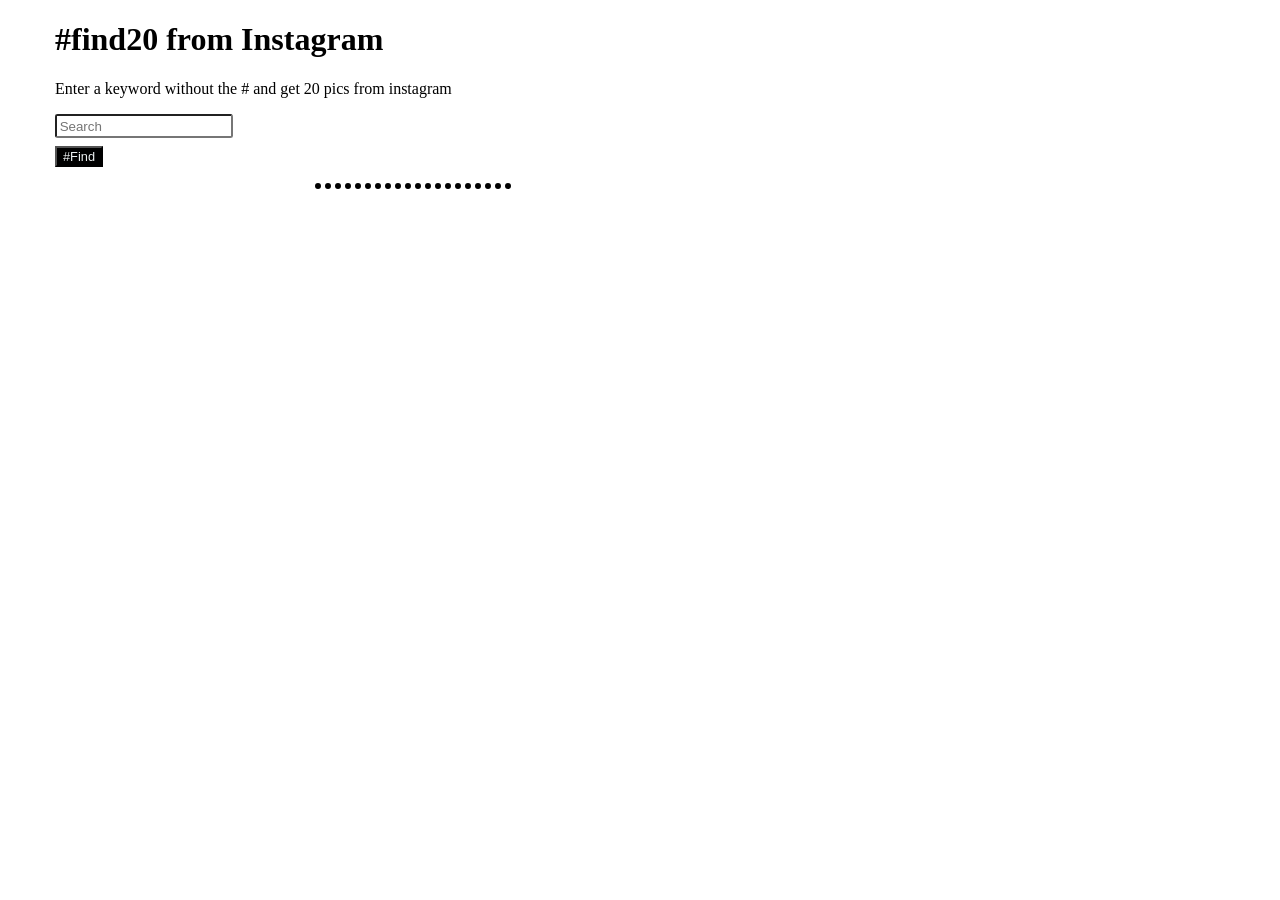
==== index.html @ 17106aa4 "initial commit" ====
<!DOCTYPE html>
<html lang="en">
<head>
    <meta charset="UTF-8">
    <title>TagFinder</title>
    <script type="text/javascript" src="https://cdnjs.cloudflare.com/ajax/libs/jquery/3.0.0-alpha1/jquery.min.js"></script>
    <script type="text/javascript" src="app.js"></script>
    <link rel="stylesheet" href="style.css">
</head>
<body>
<div class="container">
    <h1>#find20 from Instagram</h1>
    <p>Enter a keyword without the # and get 20 pics from instagram</p>
    <form class="form_submit" onsubmit="return false;">
        <input type="text" name="Find" required="required" placeholder="Search" id="find">
        <p class="btn_submit">
            <input type="submit" value="#Find" class="submit">
        </p>
    </form>
    <div id="photos">
        <img src="" id ="images" class="image_1 img-responsive">
        <img src="" id ="images" class="image_2 img-responsive">
        <img src="" id ="images" class="image_3 img-responsive">
        <img src="" id ="images" class="image_4 img-responsive">
        <img src="" id ="images" class="image_5 img-responsive">
        <img src="" id ="images" class="image_6 img-responsive">
        <img src="" id ="images" class="image_7 img-responsive">
        <img src="" id ="images" class="image_8 img-responsive">
        <img src="" id ="images" class="image_9 img-responsive">
        <img src="" id ="images" class="image_10 img-responsive">
        <img src="" id ="images" class="image_11 img-responsive">
        <img src="" id ="images" class="image_12 img-responsive">
        <img src="" id ="images" class="image_13 img-responsive">
        <img src="" id ="images" class="image_14 img-responsive">
        <img src="" id ="images" class="image_15 img-responsive">
        <img src="" id ="images" class="image_16 img-responsive">
        <img src="" id ="images" class="image_17 img-responsive">
        <img src="" id ="images" class="image_18 img-responsive">
        <img src="" id ="images" class="image_19 img-responsive">
        <img src="" id ="images" class="image_20 img-responsive">
    </div>
</div> 
</body>
</html>
---- style.css ----
@font-face 
{
    font-family: 'neutra_textbook_alt';
    src: url('neutratext-bookalt-webfont.eot');
    src: url('neutratext-bookalt-webfont.eot?#iefix') format('embedded-opentype'),
         url('neutratext-bookalt-webfont.woff2') format('woff2'),
         url('neutratext-bookalt-webfont.woff') format('woff'),
         url('neutratext-bookalt-webfont.ttf') format('truetype'),
         url('neutratext-bookalt-webfont.svg#neutra_textbook_alt') format('svg');
    font-weight: normal;
    font-style: normal;
}

body
{
  background-color: #ffffff;
  color: #000000;
  font-family: 'neutra_textbook_alt';
}

h1
{
  font-family: 'neutra_textbook_alt';
}

.container
{
  width: 1170px;
  margin: 0 auto;
}

.submit {
	background-color: black;
	border-color: black;
	color: #ecf0f1;
	font-size: 0.8em;
}

.btn_submit {
	margin-top: 0.5em;
}

#find {
	border-radius: 0.2em;
	padding: 0.2em;
	color: black;
}

#photos
{
  margin-left: 260px;
}

#images
{
  border: 3px solid #000000;
  border-radius: 3px;
  margin-bottom: 10px;
}
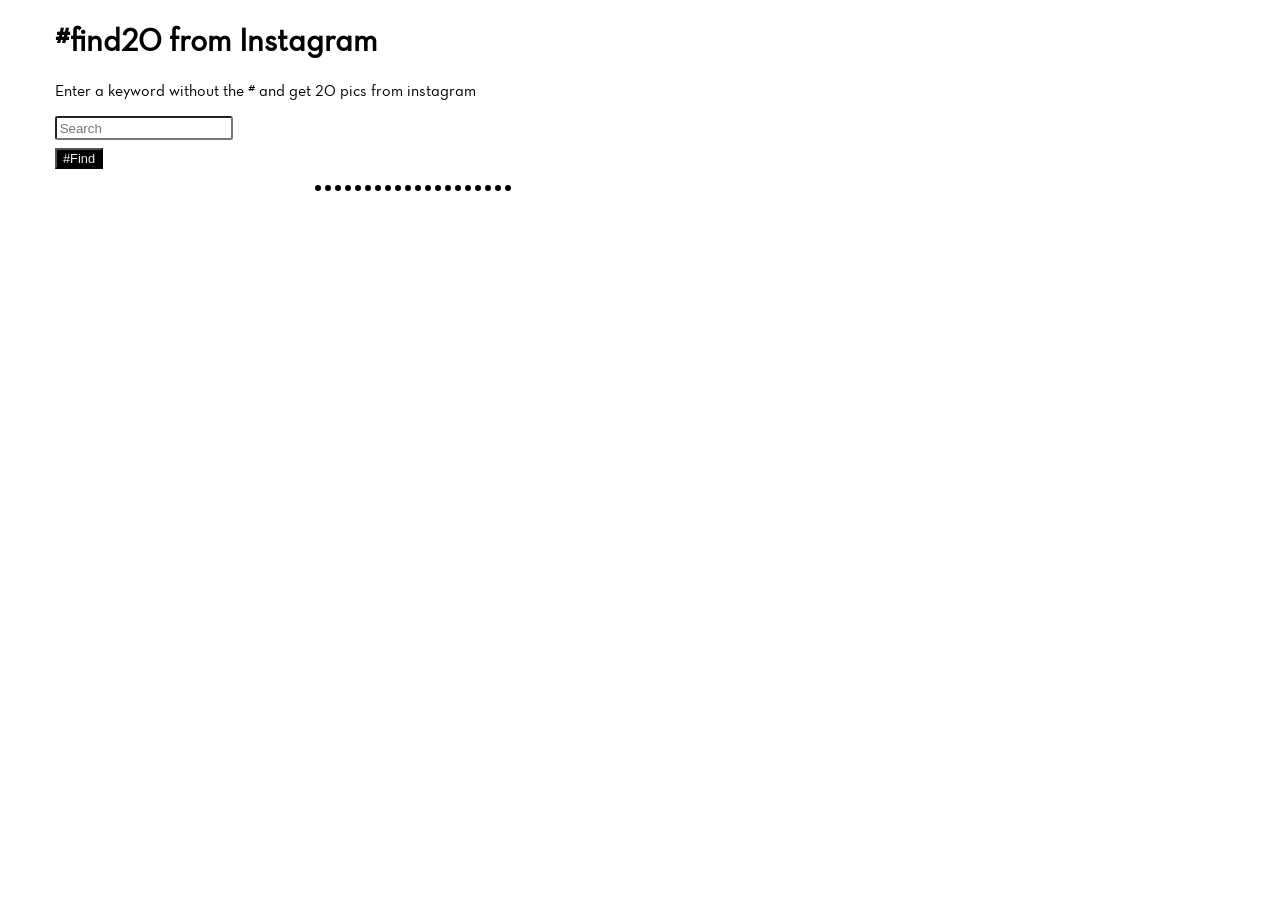
==== commit be3d7b1a: "style edits" ====
--- a/index.html
+++ b/index.html
@@ -2,7 +2,7 @@
 <html lang="en">
 <head>
     <meta charset="UTF-8">
-    <title>TagFinder</title>
+    <title>#find20</title>
     <script type="text/javascript" src="https://cdnjs.cloudflare.com/ajax/libs/jquery/3.0.0-alpha1/jquery.min.js"></script>
     <script type="text/javascript" src="app.js"></script>
     <link rel="stylesheet" href="style.css">
--- a/style.css
+++ b/style.css
@@ -2,11 +2,11 @@
 {
     font-family: 'neutra_textbook_alt';
     src: url('neutratext-bookalt-webfont.eot');
-    src: url('neutratext-bookalt-webfont.eot?#iefix') format('embedded-opentype'),
-         url('neutratext-bookalt-webfont.woff2') format('woff2'),
-         url('neutratext-bookalt-webfont.woff') format('woff'),
-         url('neutratext-bookalt-webfont.ttf') format('truetype'),
-         url('neutratext-bookalt-webfont.svg#neutra_textbook_alt') format('svg');
+    src: url('hackFont/neutratext-bookalt-webfont.eot?#iefix') format('embedded-opentype'),
+         url('hackFont/neutratext-bookalt-webfont.woff2') format('woff2'),
+         url('hackFont/neutratext-bookalt-webfont.woff') format('woff'),
+         url('hackFont/neutratext-bookalt-webfont.ttf') format('truetype'),
+         url('hackFont/neutratext-bookalt-webfont.svg#neutra_textbook_alt') format('svg');
     font-weight: normal;
     font-style: normal;
 }
@@ -56,4 +56,6 @@
   border: 3px solid #000000;
   border-radius: 3px;
   margin-bottom: 10px;
+  max-height: 646px;
+  max-width: 646px;
 }
